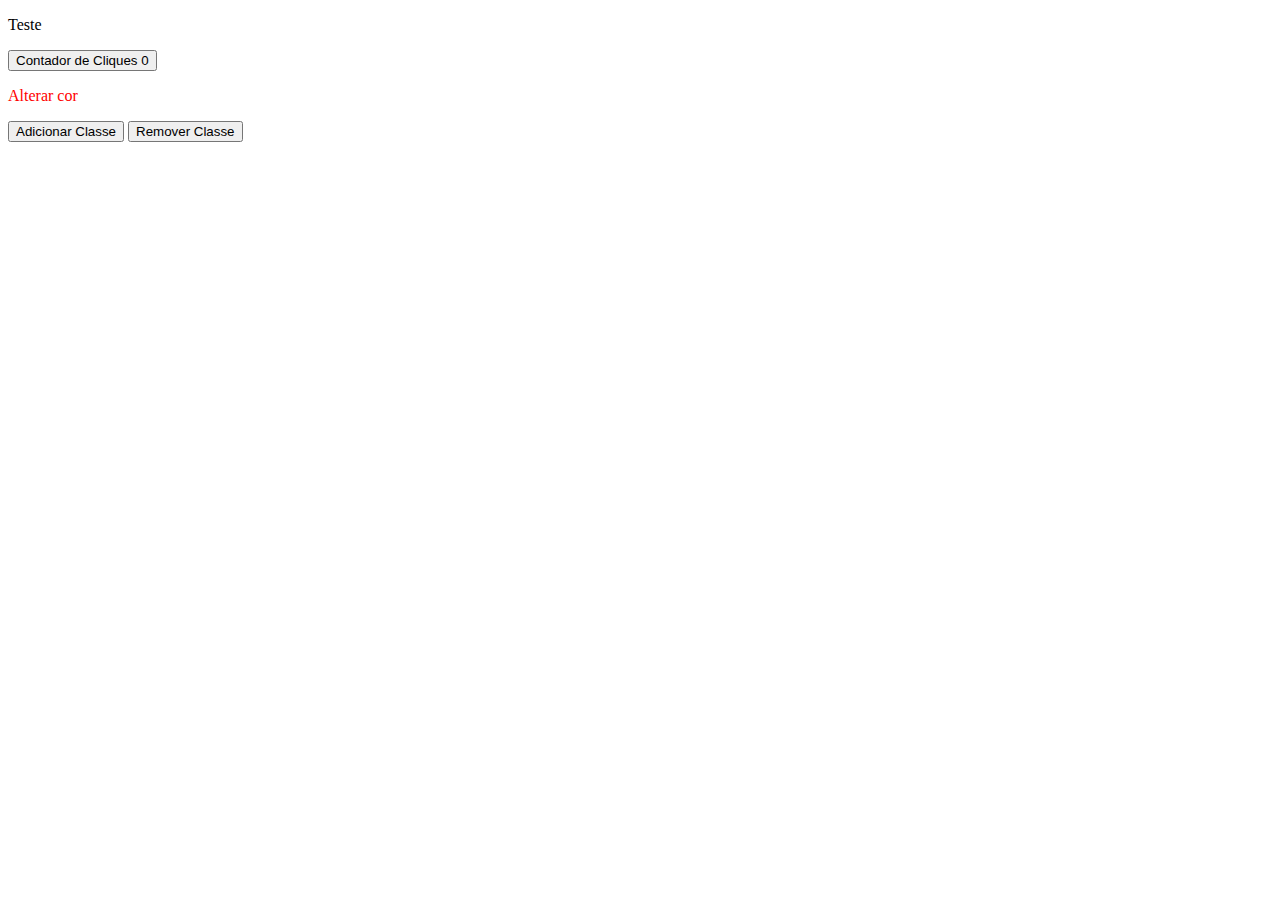
==== html_cs_matheus/html/2ºAtividadeJS.html @ eef759f3 "Add files via upload" ====
<!DOCTYPE html>
<html lang="en">
<head>
    <meta charset="UTF-8">
    <meta name="viewport" content="width=device-width, initial-scale=1.0">
    <title>JS</title>
</head>
<body>
    <p id="paragrafo">2 - Alterar via DOM o texto de um parágrafo identificado pelo id=paragrafo;</p>
    <button class="contador" type="button">
        Contador de Cliques <span class="badge">0</span>
    </button>
    <p id="cor">Alterar cor</p>
    <button onclick="addClasse()">Adicionar Classe</button>
    <button onclick="remvClasse()">Remover Classe</button>
    <ul id="lista-tarefas">

    </ul>
     <script>
        alert('Olá Mundo');

        document.getElementById('paragrafo').innerHTML = 'Teste';

        var contador = document.querySelector('.badge');
        document.querySelector('button').addEventListener('click',function(){
            var numero = parseInt(contador.textContent) + 1;
            contador.textContent = numero;
        });

       
            var cores = document.getElementById("cor");
            cor.style.color = "red";

            function addClasse(){
                var elemento = document.getElementById("paragrafo");
                elemento.classList.add("destacado");
            }

            function remvClasse(){
                var elemento = document.getElementById("paragrafo");
                elemento.classList.remove("destacado");
            }

            document.addEventListener("tarefa", function(){
                var lista = document.getElementById("lista-tarefas");

                for (var i = 1; i <= 4; i++) {
                    var item = document.createElement("li");
                    var checkbox = document.createElement("input")
                    checkbox.type = "checkbox";
                    item.appendChild(checkbox);

                    var tarefa = document.createElement("span");

                    tarefa.textContent = "Tarefa " + i;
                    item.appendChild(tarefa);

                    lista.appendChild(item);

                    checkbox.addEventListener("change", function() {
                        if (this.checked) {
                        tarefa.style.textDecoration = "line-through";
                      } else {
                             tarefa.style.textDecoration = "none";
                        }
                    });
                }
            });
     </script>
</body>
</html>
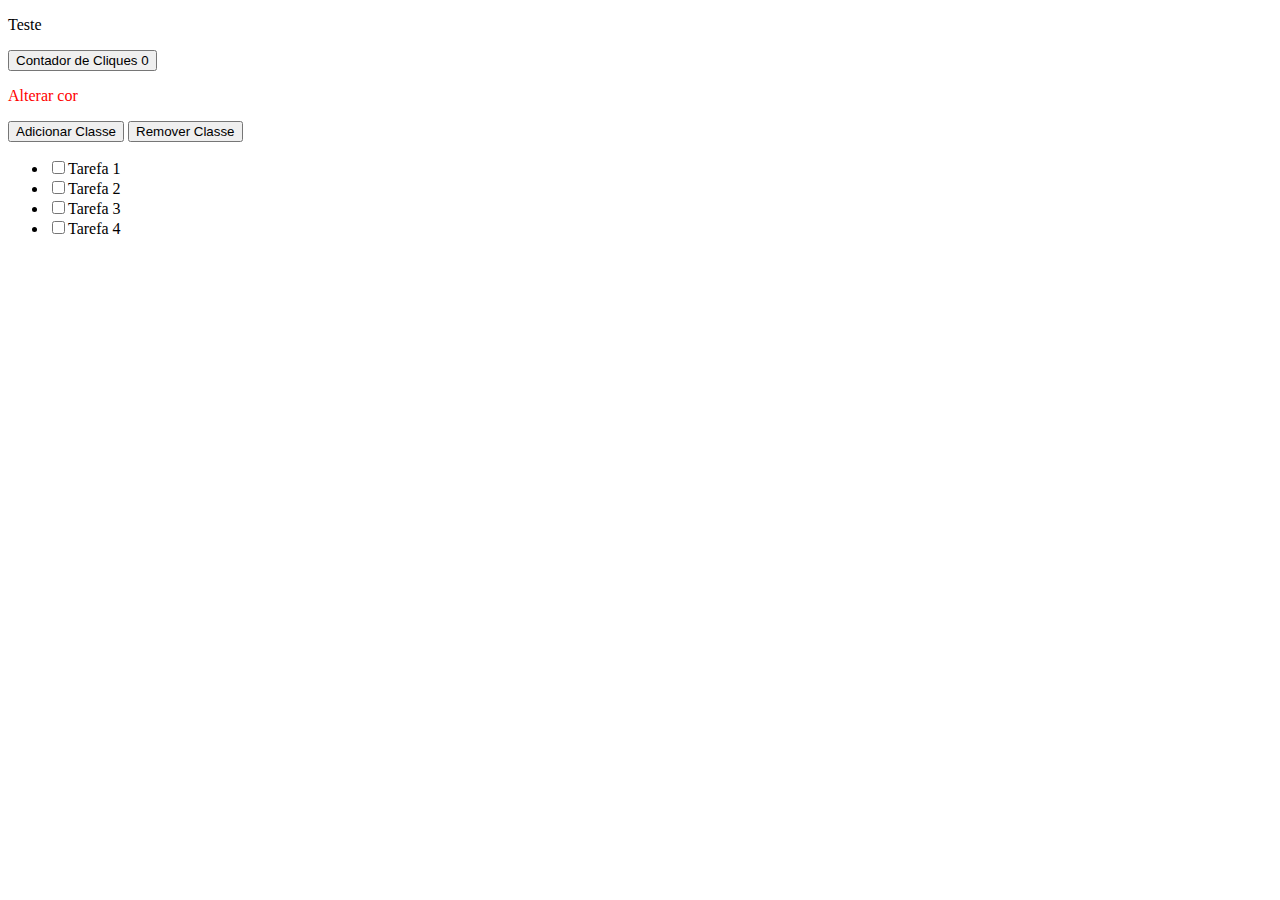
==== commit 64cc7355: "Update 2ºAtividadeJS.html" ====
--- a/html_cs_matheus/html/2ºAtividadeJS.html
+++ b/html_cs_matheus/html/2ºAtividadeJS.html
@@ -41,7 +41,7 @@
                 elemento.classList.remove("destacado");
             }
 
-            document.addEventListener("tarefa", function(){
+            document.addEventListener("DOMContentLoaded", function(){
                 var lista = document.getElementById("lista-tarefas");
 
                 for (var i = 1; i <= 4; i++) {
@@ -68,4 +68,4 @@
             });
      </script>
 </body>
-</html>+</html>
